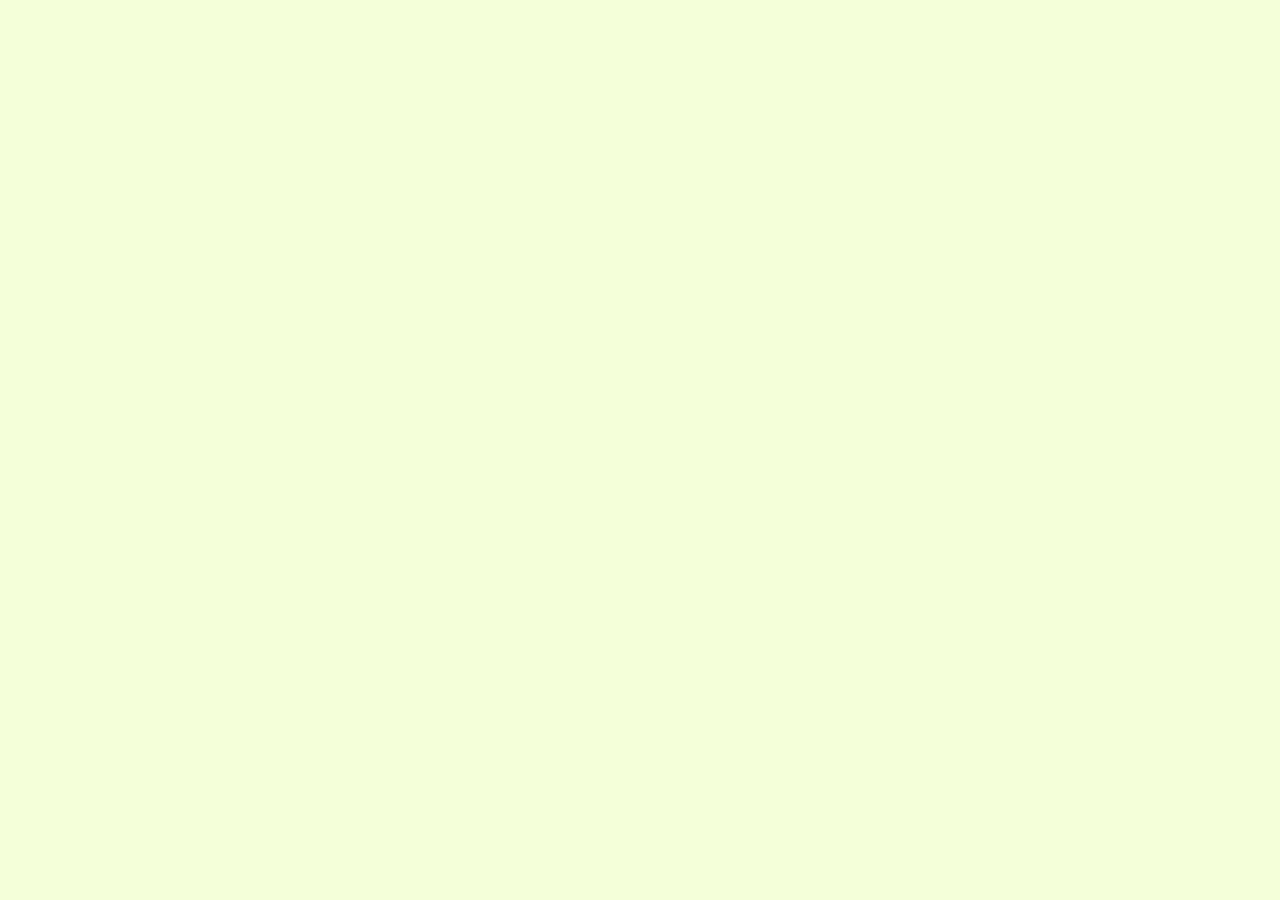
==== index.html @ 06bf8ec3 "remove "navbar"" ====
<!DOCTYPE html>
<html lang="en">
    <head>
        <meta charset="UTF-8">
        <title>the-metal-bug's gadgets</title>
        <link href="stylesheet.css" rel="stylesheet" type="text/css">
    </head>
    <body>


    </body>
</html>
---- stylesheet.css ----
#navbar{
    width: 100%;
    height: 35px;
    padding: 0;
    border-top-width: 0;
    border-right-width: 0;
    border-left-width: 0;

    border-bottom-width: 0;
    text-align: left;
    background: -webkit-linear-gradient(bottom, #fefcea 0%,#efeac6 100%);
}

#content{
    width: 50%;
    height: 250px;
   /* text-align: center;*/
    vertical-align: middle;
    background: lavender;
}

body{
    font-family: Verdana, sans-serif;
    background-color: #f4ffd9;
}
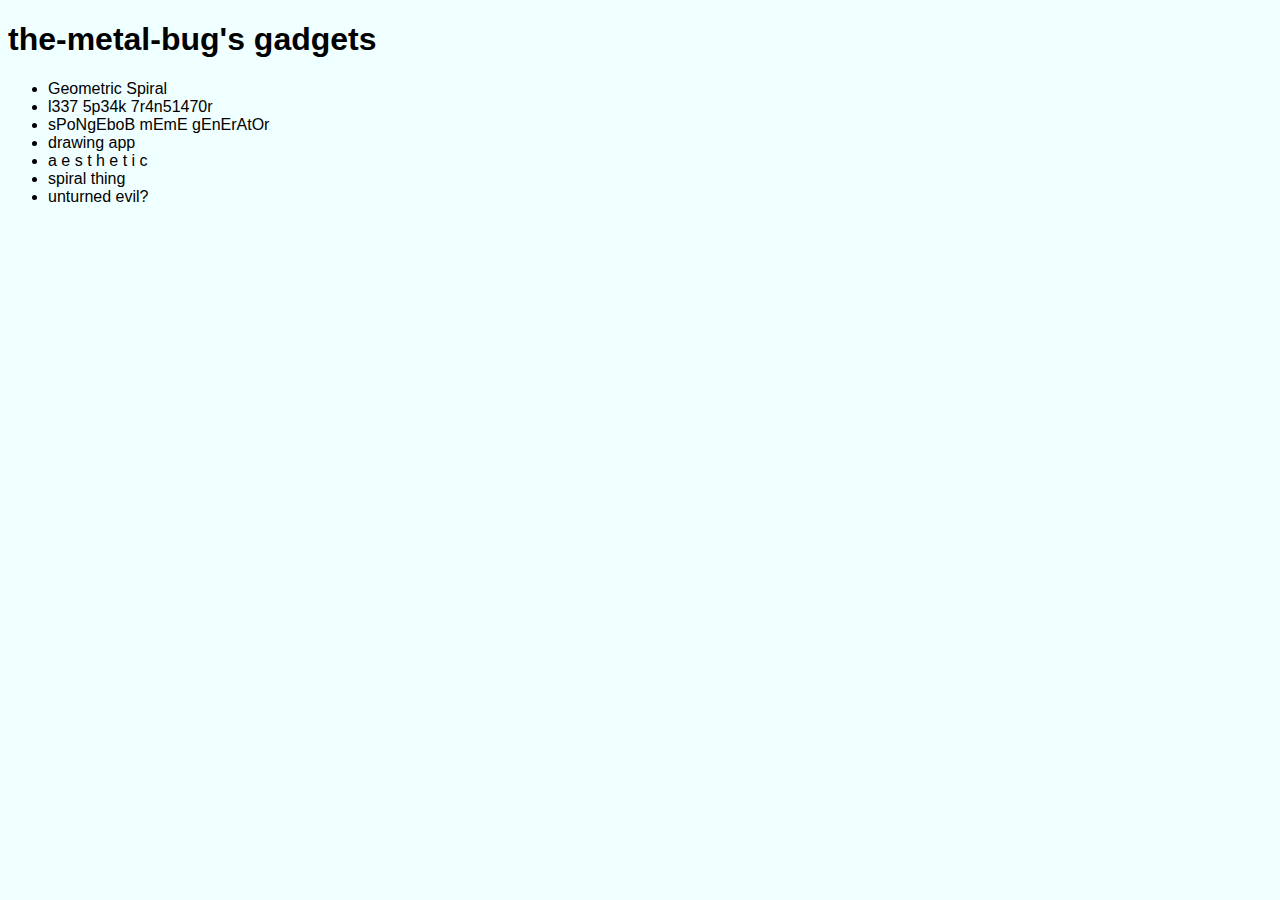
==== commit b9b00cca: "list" ====
--- a/index.html
+++ b/index.html
@@ -6,7 +6,15 @@
         <link href="stylesheet.css" rel="stylesheet" type="text/css">
     </head>
     <body>
-
-
+        <h1>the-metal-bug's gadgets</h1>
+        <ul>
+            <li>Geometric Spiral</li>
+            <li>l337 5p34k 7r4n51470r</li>
+            <li>sPoNgEboB mEmE gEnErAtOr</li>
+            <li>drawing app</li>
+            <li>a e s t h e t i c</li>
+            <li>spiral thing</li>
+            <li>unturned evil?</li>
+        </ul>
     </body>
 </html>--- a/stylesheet.css
+++ b/stylesheet.css
@@ -1,25 +1,4 @@
-#navbar{
-    width: 100%;
-    height: 35px;
-    padding: 0;
-    border-top-width: 0;
-    border-right-width: 0;
-    border-left-width: 0;
-
-    border-bottom-width: 0;
-    text-align: left;
-    background: -webkit-linear-gradient(bottom, #fefcea 0%,#efeac6 100%);
-}
-
-#content{
-    width: 50%;
-    height: 250px;
-   /* text-align: center;*/
-    vertical-align: middle;
-    background: lavender;
-}
-
 body{
     font-family: Verdana, sans-serif;
-    background-color: #f4ffd9;
+    background-color: azure;
 }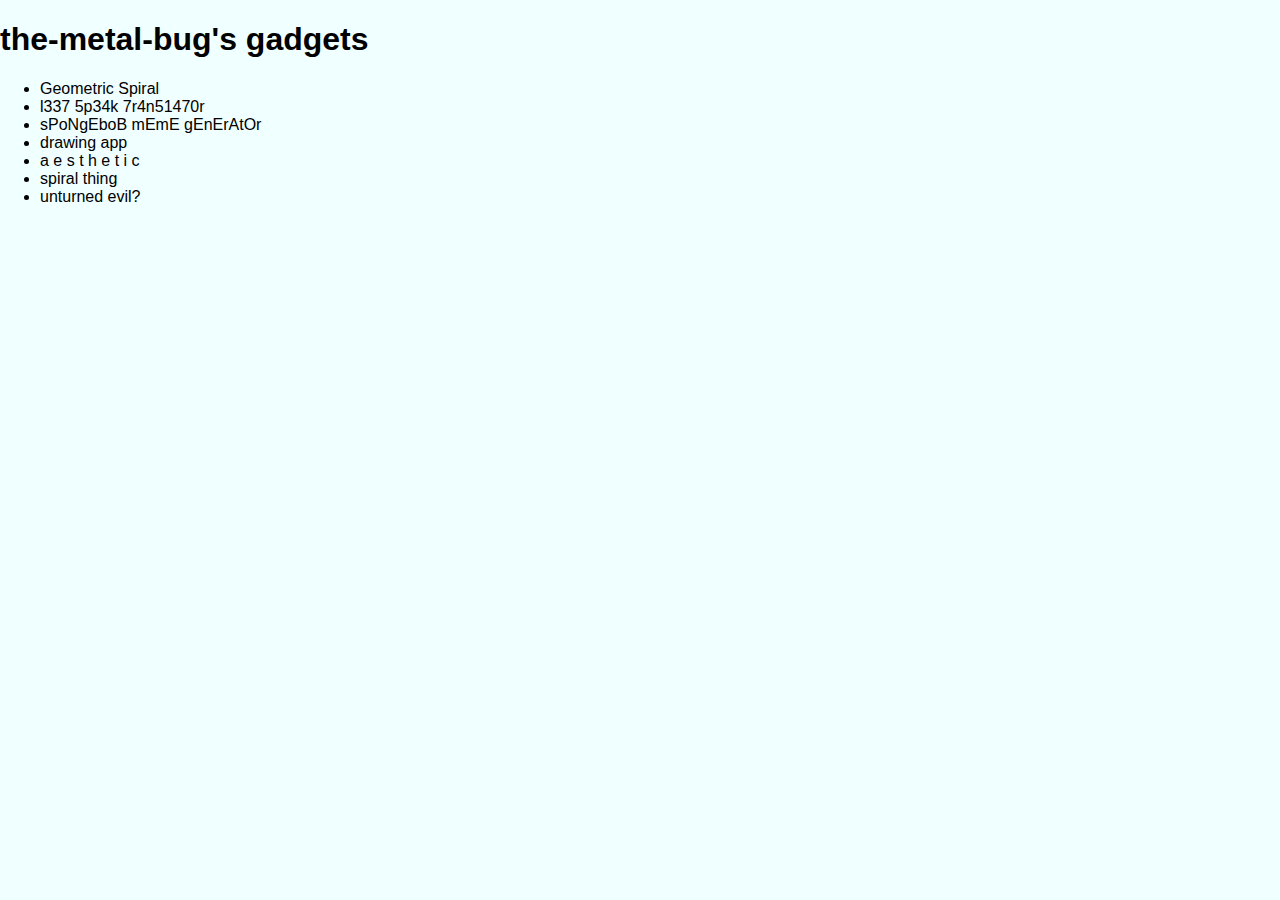
==== commit ba256c88: "remove default padding" ====
--- a/index.html
+++ b/index.html
@@ -3,6 +3,8 @@
     <head>
         <meta charset="UTF-8">
         <title>the-metal-bug's gadgets</title>
+        <script language="javascript" type="text/javascript" src="libs/p5.js"></script>
+        <script language="javascript" type="text/javascript" src="js/sketch.js"></script>
         <link href="stylesheet.css" rel="stylesheet" type="text/css">
     </head>
     <body>
--- a/stylesheet.css
+++ b/stylesheet.css
@@ -1,4 +1,6 @@
 body{
     font-family: Verdana, sans-serif;
     background-color: azure;
+    padding: 0;
+    margin: 0;
 }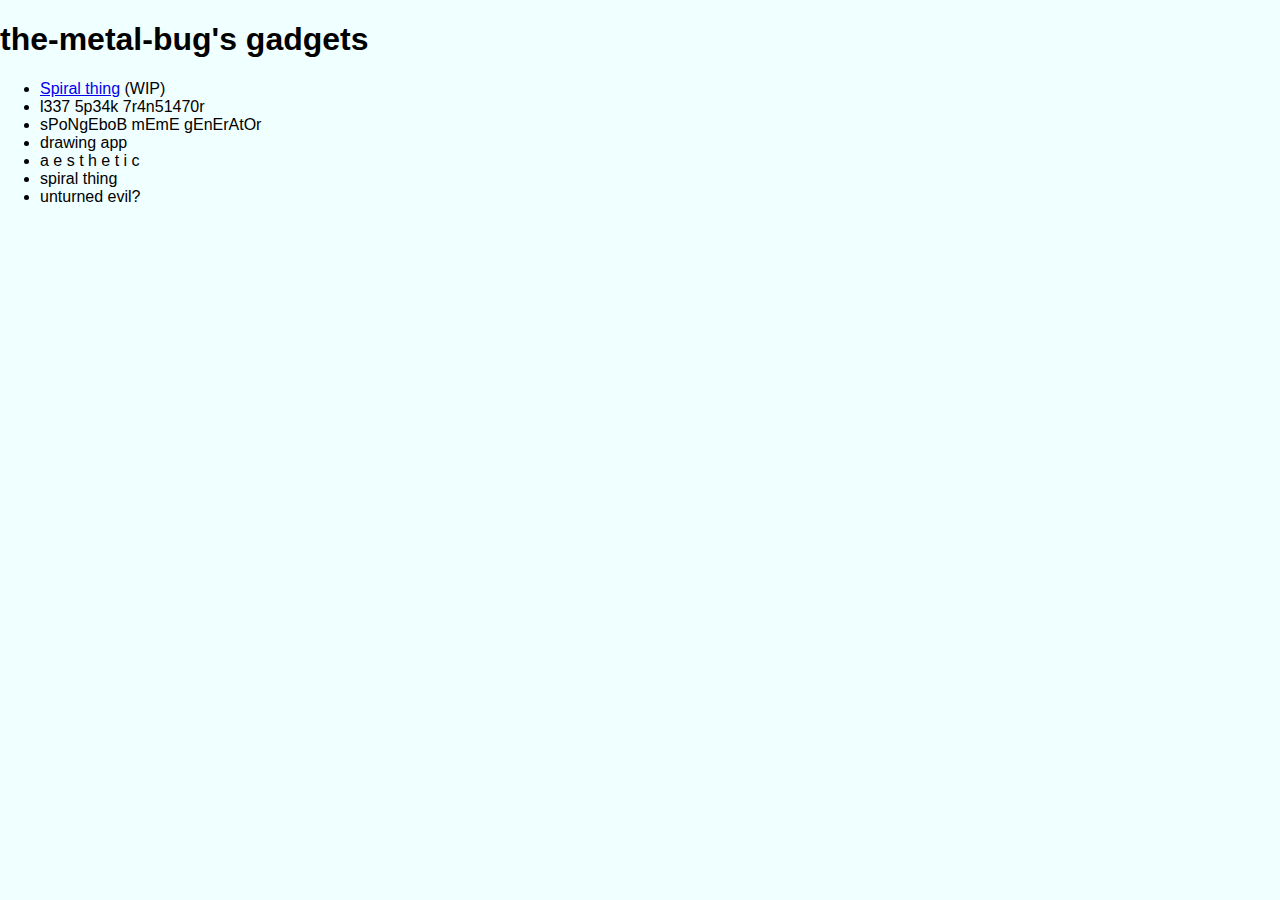
==== commit 99a3326c: "added hyperlink to index" ====
--- a/index.html
+++ b/index.html
@@ -3,14 +3,14 @@
     <head>
         <meta charset="UTF-8">
         <title>the-metal-bug's gadgets</title>
-        <script language="javascript" type="text/javascript" src="libs/p5.js"></script>
-        <script language="javascript" type="text/javascript" src="js/sketch.js"></script>
-        <link href="stylesheet.css" rel="stylesheet" type="text/css">
+        <link href="index_style.css" rel="stylesheet" type="text/css">
+        <!--        <script language="javascript" type="text/javascript" src="libs/p5.js"></script>-->
+        <!--        <script language="javascript" type="text/javascript" src="js/sketch.js"></script>-->
     </head>
     <body>
         <h1>the-metal-bug's gadgets</h1>
         <ul>
-            <li>Geometric Spiral</li>
+            <li><a href="gadgets/spiral_gadget/spiral.html">Spiral thing</a> (WIP)</li>
             <li>l337 5p34k 7r4n51470r</li>
             <li>sPoNgEboB mEmE gEnErAtOr</li>
             <li>drawing app</li>
--- a/index_style.css
+++ b/index_style.css
@@ -0,0 +1,6 @@
+body{
+    font-family: Verdana, sans-serif;
+    background-color: azure;
+    padding: 0;
+    margin: 0;
+}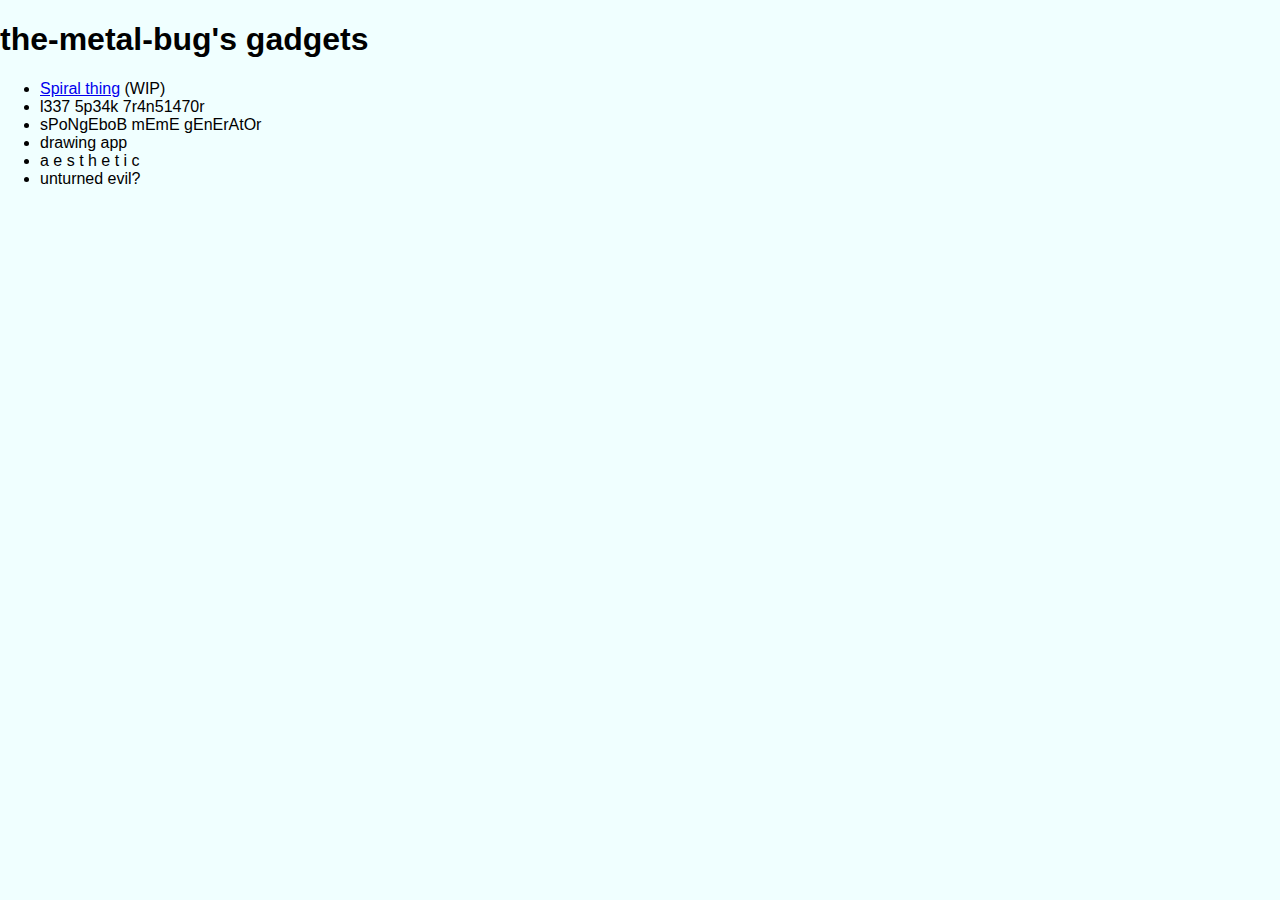
==== commit d0f0907f: "rem duplicate li" ====
--- a/index.html
+++ b/index.html
@@ -15,7 +15,6 @@
             <li>sPoNgEboB mEmE gEnErAtOr</li>
             <li>drawing app</li>
             <li>a e s t h e t i c</li>
-            <li>spiral thing</li>
             <li>unturned evil?</li>
         </ul>
     </body>
